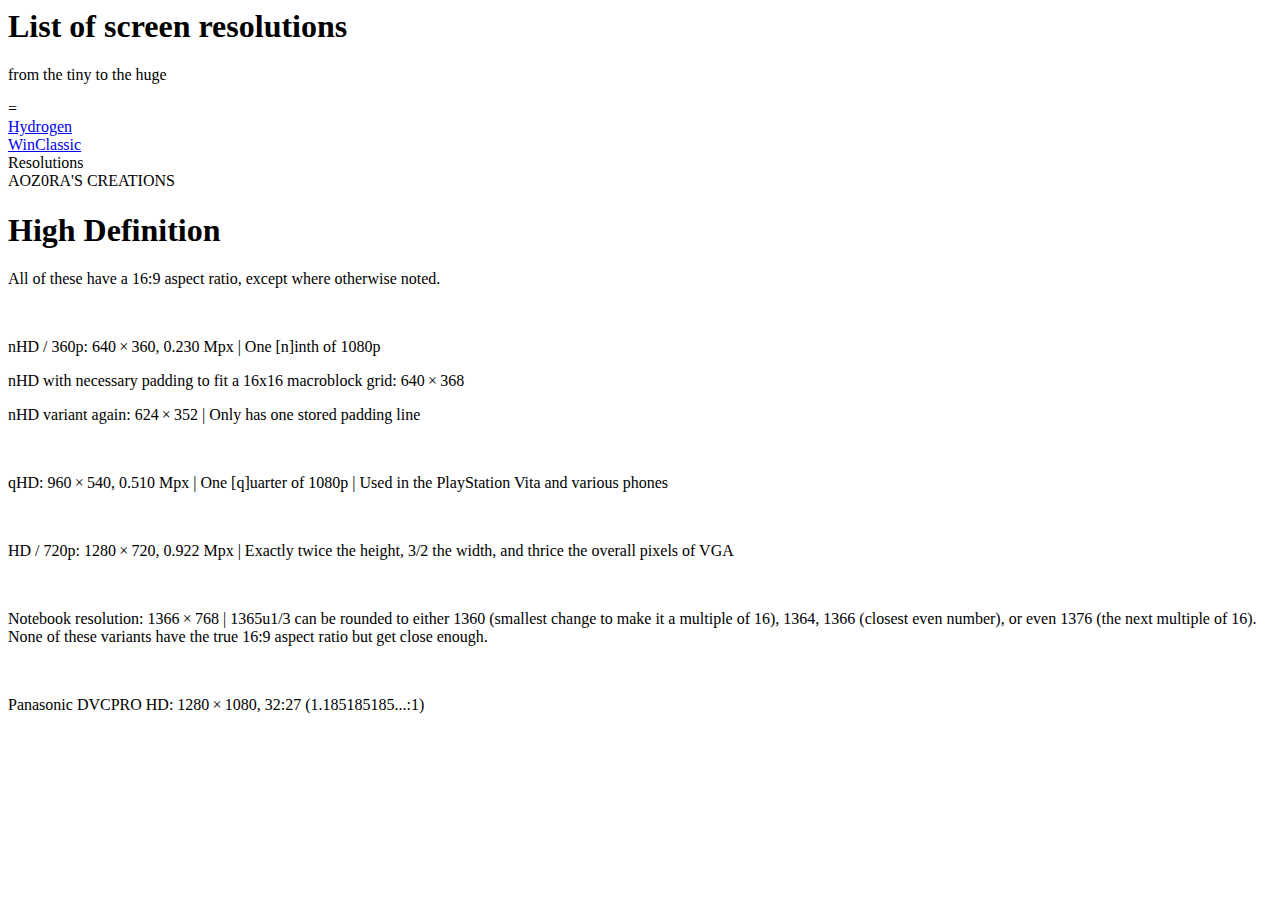
==== resolutions/index.html @ eeebc697 "Create index.html" ====
<html>
	<head>
		<link rel="stylesheet" href="https://aoz0ra.github.io/hydrogen-framework/hydrogen.css">

<meta name="viewport" content="width=device-width, initial-scale=1.0">

	</head>
	
	<body>

		<div class="header">
			<h1 class="title">List of screen resolutions</h1>
			<p class="subtitle">from the tiny to the huge</p>
		</div>
		
		<div class="navbar">
			<div class="dropdown">
				<span class="dropdownbutton">=</span>
				<!--
Alternates:
drop-content
drop-content drop-fullscreen
drop-content drop-ubuntu
drop-content drop-navbar
-->
				<div class="drop-content drop-navbar">
					<div class="item"><a href="hydrogen-framework/index.html">Hydrogen</a></div>
					<div class="item"><a href="winclassic/index.html">WinClassic</a></div>
          <div class="item">Resolutions</div>
				</div>
			</div>
			<span class="website-title" style="text-transform: uppercase">Aoz0ra's Creations</span>
		</div>
		
		<div class="page">
			<div class="row">
			  <div class="col-xs-12 col-m-6 col-l-4">
			    <h1>High Definition</h1>
				  <p>All of these have a 16:9 aspect ratio, except where otherwise noted.<p>
				  <br>
          <p>nHD / 360p: 640 × 360, 0.230 Mpx | One [n]inth of 1080p</p>
          <p>nHD with necessary padding to fit a 16x16 macroblock grid: 640 × 368</p>
          <p>nHD variant again: 624 × 352 | Only has one stored padding line</p>
          <br>
          <p>qHD: 960 × 540, 0.510 Mpx | One [q]uarter of 1080p | Used in the PlayStation Vita and various phones</p>
          <br>
          <p>HD / 720p: 1280 × 720, 0.922 Mpx | Exactly twice the height, 3/2 the width, and thrice the overall pixels of VGA</p>
          <br>
          <p>Notebook resolution: 1366 × 768 | 1365u1/3 can be rounded to either 1360 (smallest change to make it a multiple of 16), 1364, 1366 (closest even number), or even 1376 (the next multiple of 16).  None of these variants have the true 16:9 aspect ratio but get close enough.</p>
          <br>
          <p>Panasonic DVCPRO HD: 1280 × 1080,  32:27 (1.185185185...:1)</p>
			  </div>
			</div>
		</div>
    
	</body>
</html>
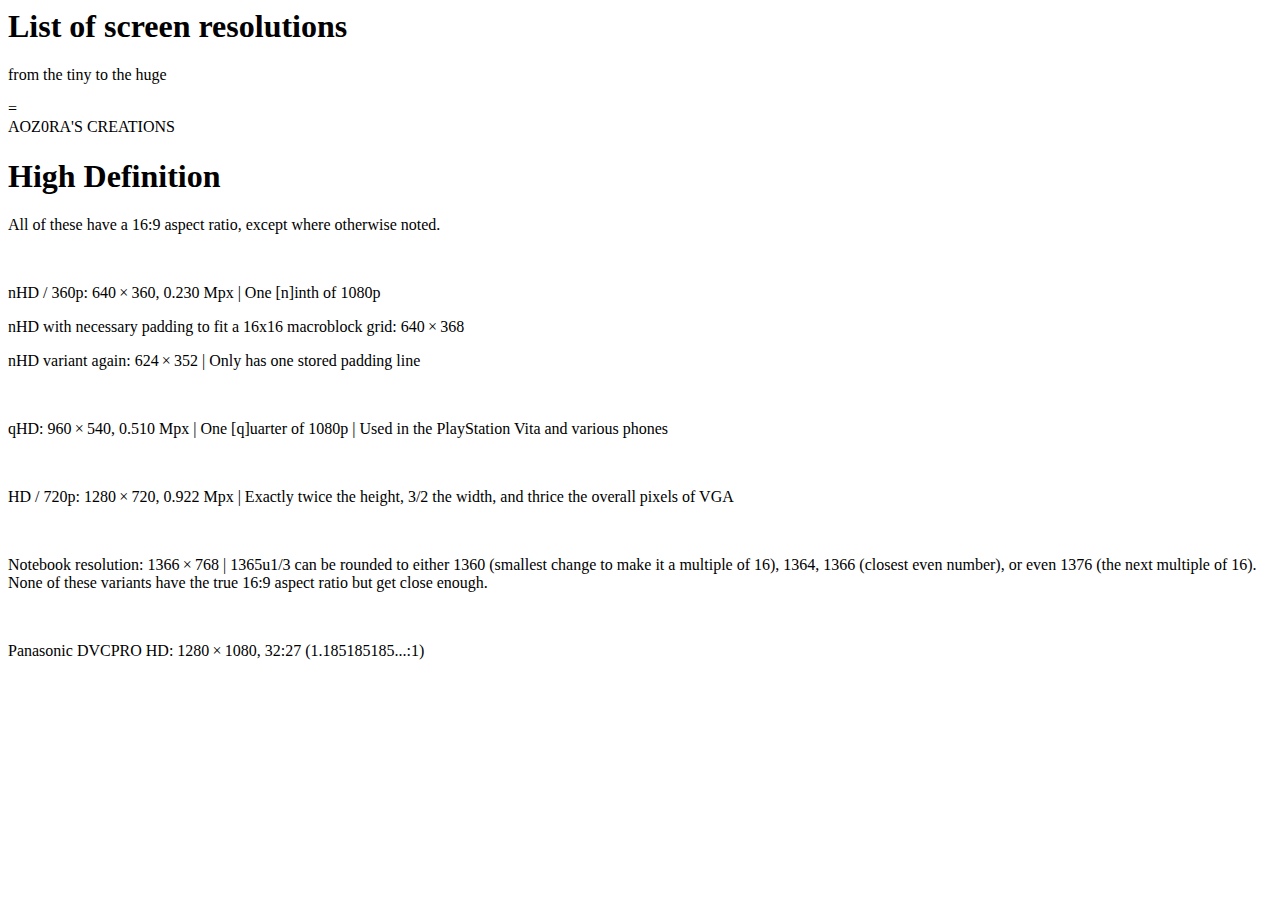
==== commit 6bead58d: "Update index.html" ====
--- a/resolutions/index.html
+++ b/resolutions/index.html
@@ -1,8 +1,10 @@
 <html>
 	<head>
 		<link rel="stylesheet" href="https://aoz0ra.github.io/hydrogen-framework/hydrogen.css">
-
-<meta name="viewport" content="width=device-width, initial-scale=1.0">
+		<link rel="stylesheet" href="https://aoz0ra.github.io/hydrogen-extensions.css">
+		<script src="/jquery.min.js"></script>
+		<script src="/settings.js"></script>
+		<meta name="viewport" content="width=device-width, initial-scale=1.0">
 
 	</head>
 	
@@ -15,7 +17,7 @@
 		
 		<div class="navbar">
 			<div class="dropdown">
-				<span class="dropdownbutton">=</span>
+				<span class="dropdownbutton" tabindex="-1">=</span>
 				<!--
 Alternates:
 drop-content
@@ -23,10 +25,8 @@
 drop-content drop-ubuntu
 drop-content drop-navbar
 -->
-				<div class="drop-content drop-navbar">
-					<div class="item"><a href="hydrogen-framework/index.html">Hydrogen</a></div>
-					<div class="item"><a href="winclassic/index.html">WinClassic</a></div>
-          <div class="item">Resolutions</div>
+				<div class="drop-content drop-navbar" id="dropContent">
+					
 				</div>
 			</div>
 			<span class="website-title" style="text-transform: uppercase">Aoz0ra's Creations</span>
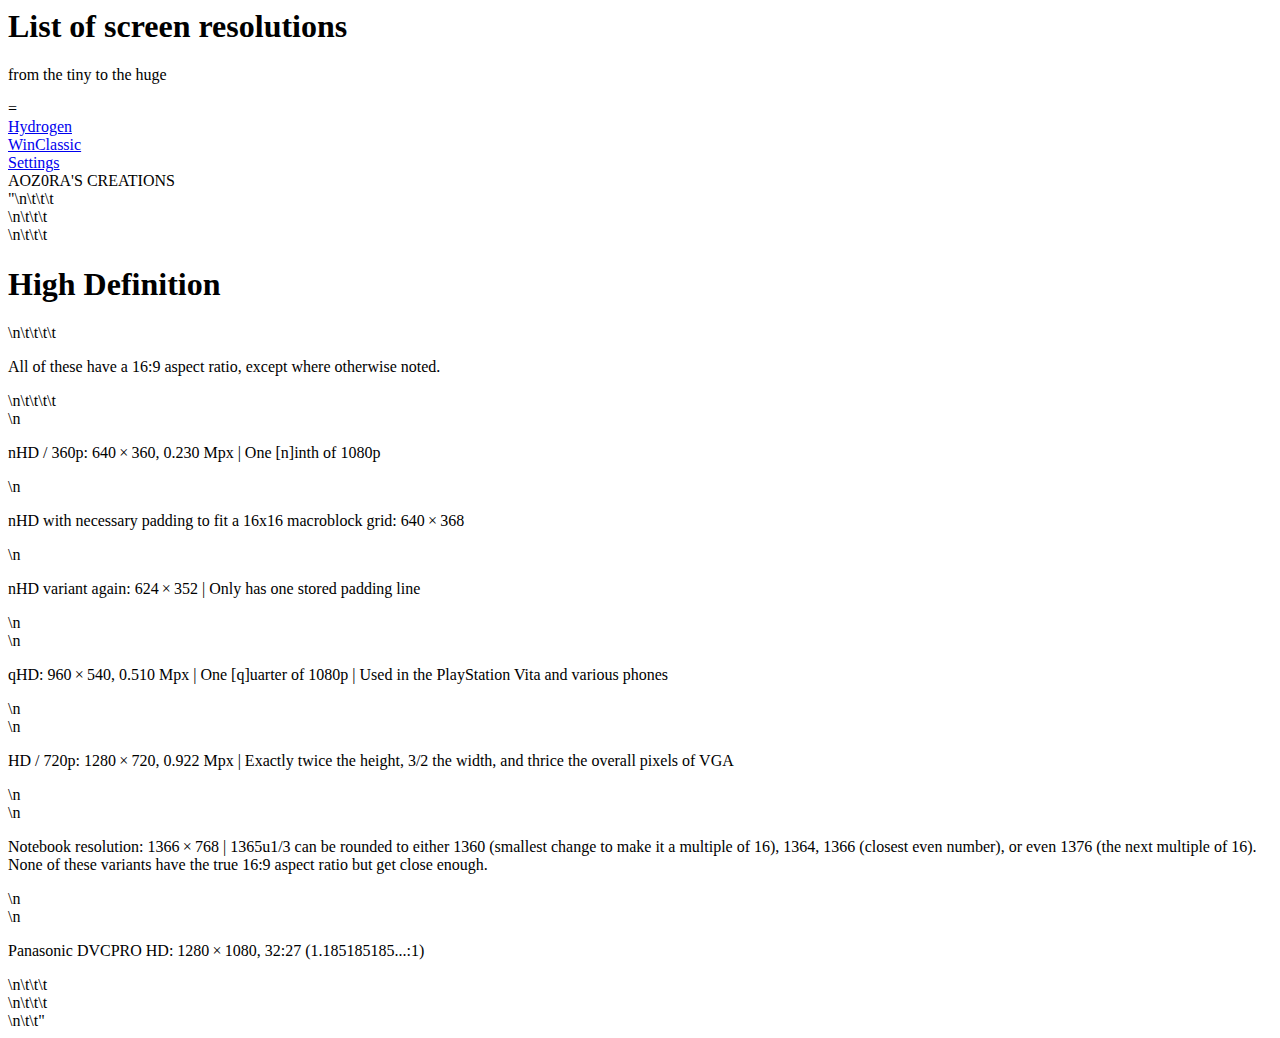
==== commit b2f6c708: "Update index.html" ====
--- a/resolutions/index.html
+++ b/resolutions/index.html
@@ -3,7 +3,6 @@
 		<link rel="stylesheet" href="https://aoz0ra.github.io/hydrogen-framework/hydrogen.css">
 		<link rel="stylesheet" href="https://aoz0ra.github.io/hydrogen-extensions.css">
 		<script src="/jquery.min.js"></script>
-		<script src="/settings.js"></script>
 		<meta name="viewport" content="width=device-width, initial-scale=1.0">
 
 	</head>
@@ -54,4 +53,7 @@
 		</div>
     
 	</body>
+	
+	<script src="/main.js"></script>
+	<script src="/settings.js"></script>
 </html>
